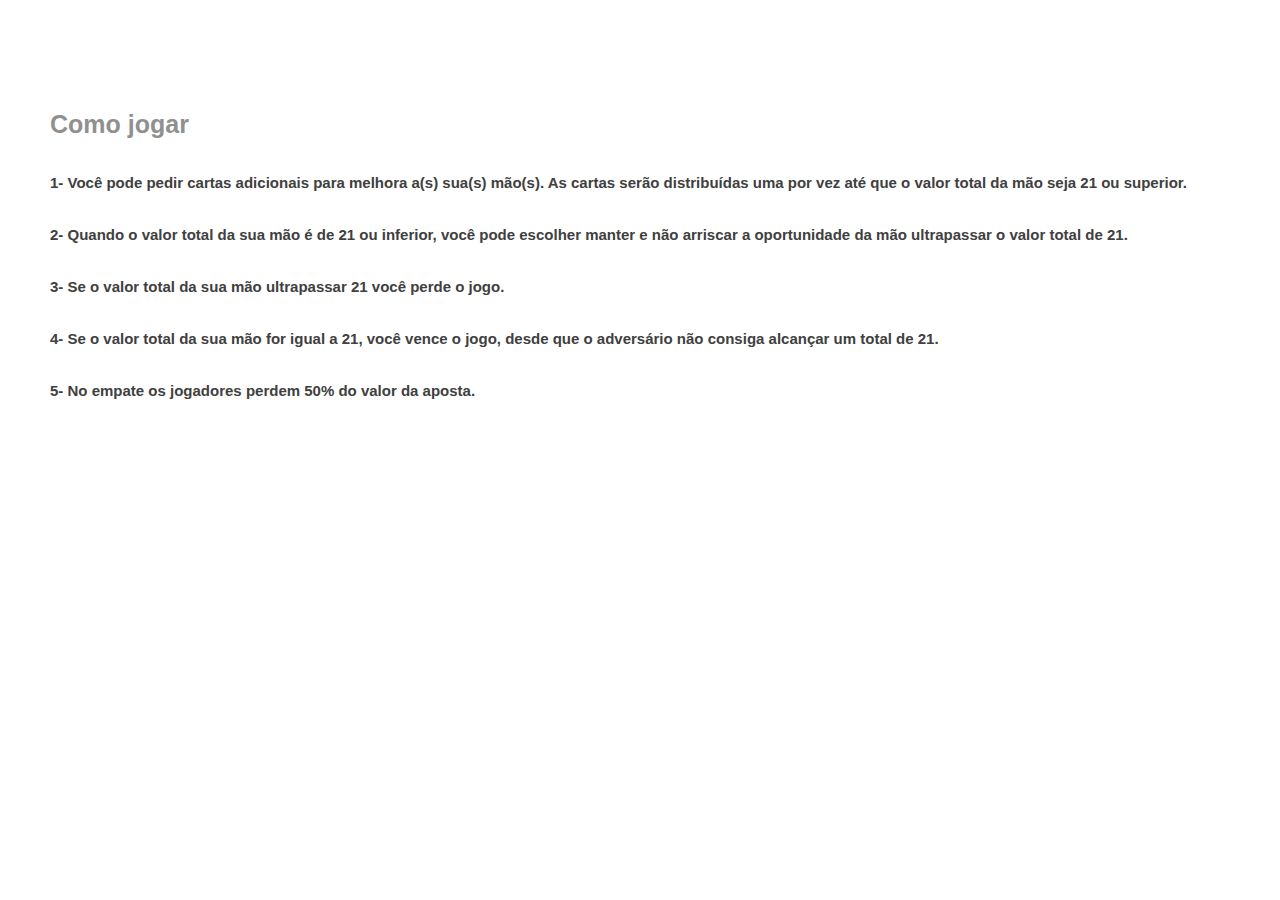
==== blackjack.html @ ac50e124 "Add files via upload" ====
<html lang="pt-br">
<head>
    <meta charset="UTF-8">
    <meta http-equiv="X-UA-Compatible" content="IE=edge">
    <meta name="viewport" content="width=device-width, initial-scale=1.0">
    <link rel="stylesheet" href="../estilo.css">
    <title>Bet.er</title>
</head>
<body>
	<section>
		<h6>
			<h2 class='h2titulo'>Como jogar</h2>
<h6 class='h6texto'>1- Você pode pedir cartas adicionais para melhora a(s) sua(s) mão(s). As cartas serão distribuídas uma por vez até que o valor total da mão seja 21 ou superior.
</h6>
<h6 class='h6texto'>2- Quando o valor total da sua mão é de 21 ou inferior, você pode escolher manter e não arriscar a oportunidade da mão ultrapassar o valor total de 21.
</h6>
<h6 class='h6texto'>3- Se o valor total da sua mão ultrapassar 21 você perde o jogo.
</h6>
<h6 class='h6texto'>4- Se o valor total da sua mão for igual a 21, você vence o jogo, desde que o adversário não consiga alcançar um total de 21.
</h6>
<h6 class='h6texto'>5- No empate os jogadores perdem 50% do valor da aposta.
</h6>		
		</h6>
	</section>
</body>
---- estilo.css ----
.texto1{
	font-size:50px;
	font-weight: 300;
}
.h2titulo{
	color:#909090;
	font-size:25px;
	margin-top:60px;
	margin-left:0px;
}
.texto2{
	padding:10px;
}

.textoEspacado{
	padding: 10px;
	color: white;
	
}
.h6texto{
	font-size:15px;
	color:#404040;
}


body {
  display: flex;
  flex-direction: column;
  margin: 0;
  font-family:sans-serif;
}

header{
	text-align:center;
	margin-top:70px;
	
}

footer {
	background-color: #333;
	color: white;
	padding:50px;
  padding-left: 60px;
  padding-bottom: 190px;
  margin-top:20%;
}

section{
	padding:50px;
}

@media only screen and (max-width: 600px) {
  /* Estilos para telas menores que 600 pixels de largura */


}
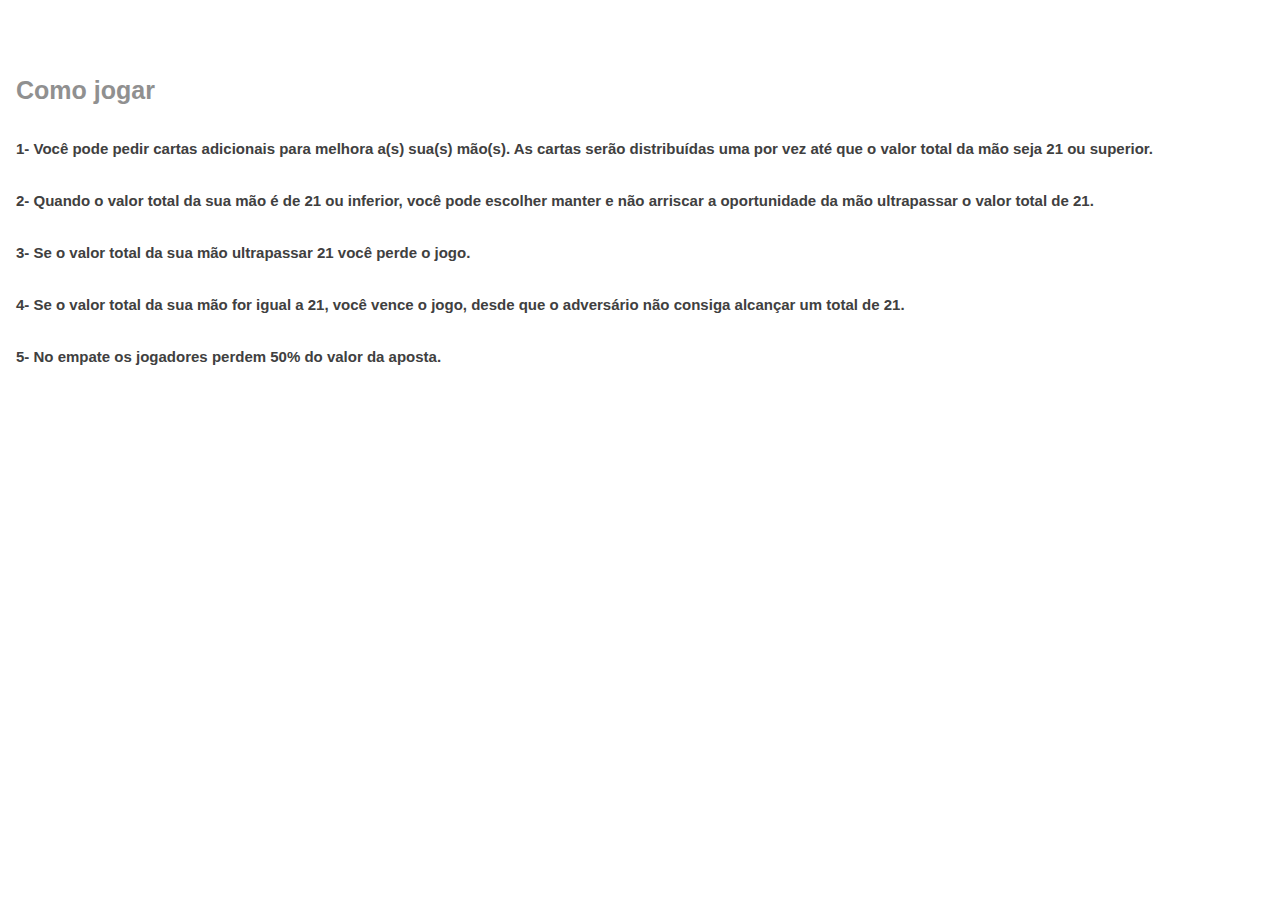
==== commit 95042cc3: "Update blackjack.html" ====
--- a/blackjack.html
+++ b/blackjack.html
@@ -3,8 +3,8 @@
     <meta charset="UTF-8">
     <meta http-equiv="X-UA-Compatible" content="IE=edge">
     <meta name="viewport" content="width=device-width, initial-scale=1.0">
-    <link rel="stylesheet" href="../estilo.css">
-    <title>Bet.er</title>
+    <link rel="stylesheet" href="estilo.css">
+    <title>Game264</title>
 </head>
 <body>
 	<section>
@@ -22,4 +22,4 @@
 </h6>		
 		</h6>
 	</section>
-</body>+</body>
--- a/estilo.css
+++ b/estilo.css
@@ -22,6 +22,20 @@
 	color:#404040;
 }
 
+.cmd{
+	color:rgb(255, 255, 255);
+	background-color:#000000;
+	padding:30px;
+	border-radius: 10px;
+}
+
+.corverde{
+	color:#009000;
+}
+
+.espacoesquerda{
+	padding-left:20px;
+}
 
 body {
   display: flex;
@@ -46,11 +60,11 @@
 }
 
 section{
-	padding:50px;
+	padding:16px;
 }
 
 @media only screen and (max-width: 600px) {
   /* Estilos para telas menores que 600 pixels de largura */
 
 
-}+}
